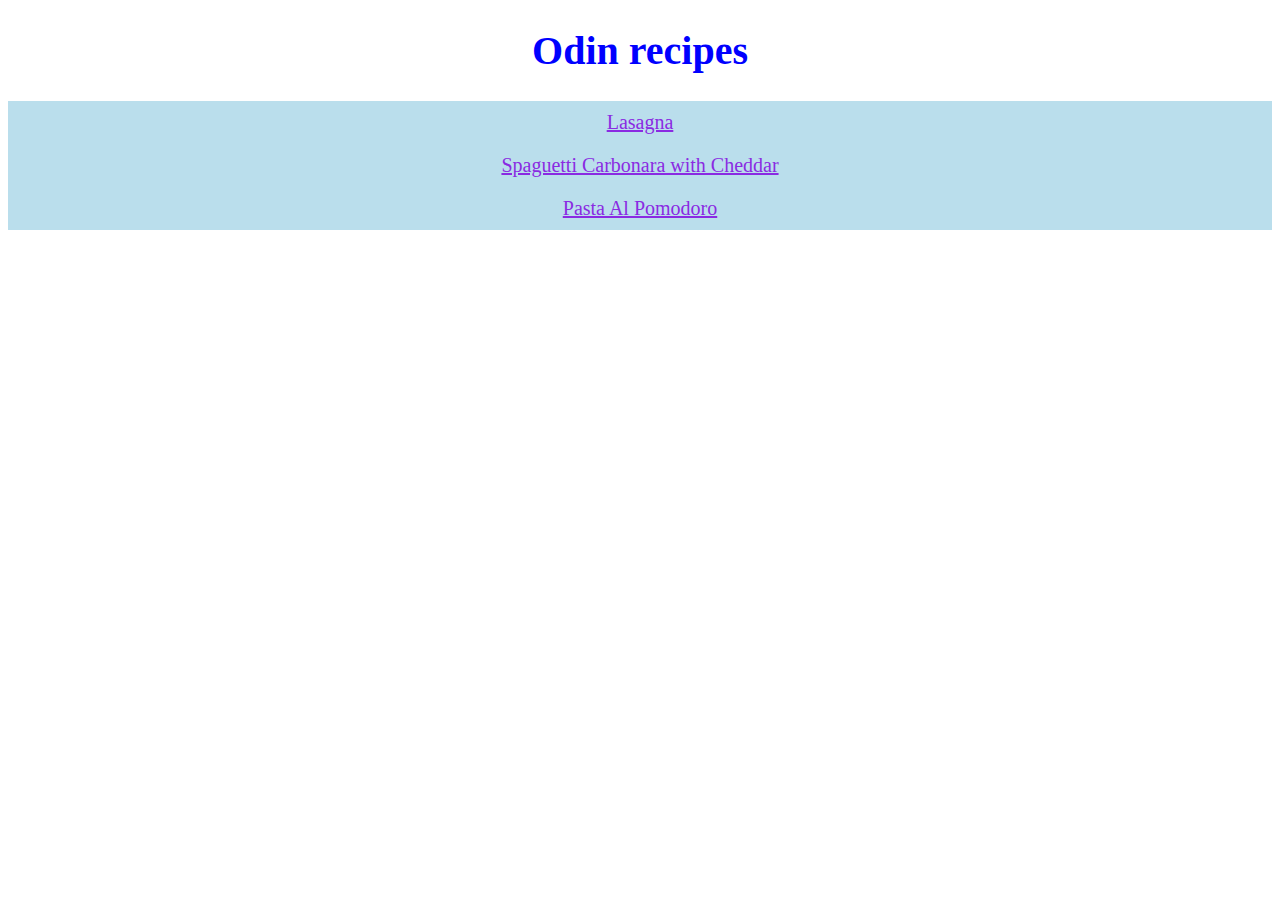
==== index.html @ d4d22520 "uploading files" ====
<!DOCTYPE html>
<html lang="en">
<head>
    <meta charset="UTF-8">
    <meta http-equiv="X-UA-Compatible" content="IE=edge">
    <meta name="viewport" content="width=device-width, initial-scale=1.0">
    
</head>
      <title>Document</title>
      <link rel="stylesheet" href="styles.css">
<body>
    <h1>Odin recipes</h1>

     <div class="container">

    <a href="./recipes/lasagna.html">Lasagna</a>

    <a href="./recipes/carbonara.html">Spaguetti Carbonara with Cheddar</a>

    <a href="./recipes/pomodor.html">Pasta Al Pomodoro</a>

</div>

</body>
</html>
---- styles.css ----
.container{
    display: flex;
    flex-direction: column;
    justify-content: center;
    align-items: center;
}
 h1{
    text-align: center;
    font-size: 40px;
    
 }
 a{
    margin: 10px;
    color: blueviolet;
    font-size: 20px;
 }
h3{
    color: blue;
    margin: 0;
}
p{
    color: grey;
}
h1{
    color: blue;
}
h4{
   font-size: 25px; 
   margin: 0;
}
div{
    background-color: rgb(117 190 218 / 0.5); /* 50% transparent */
}
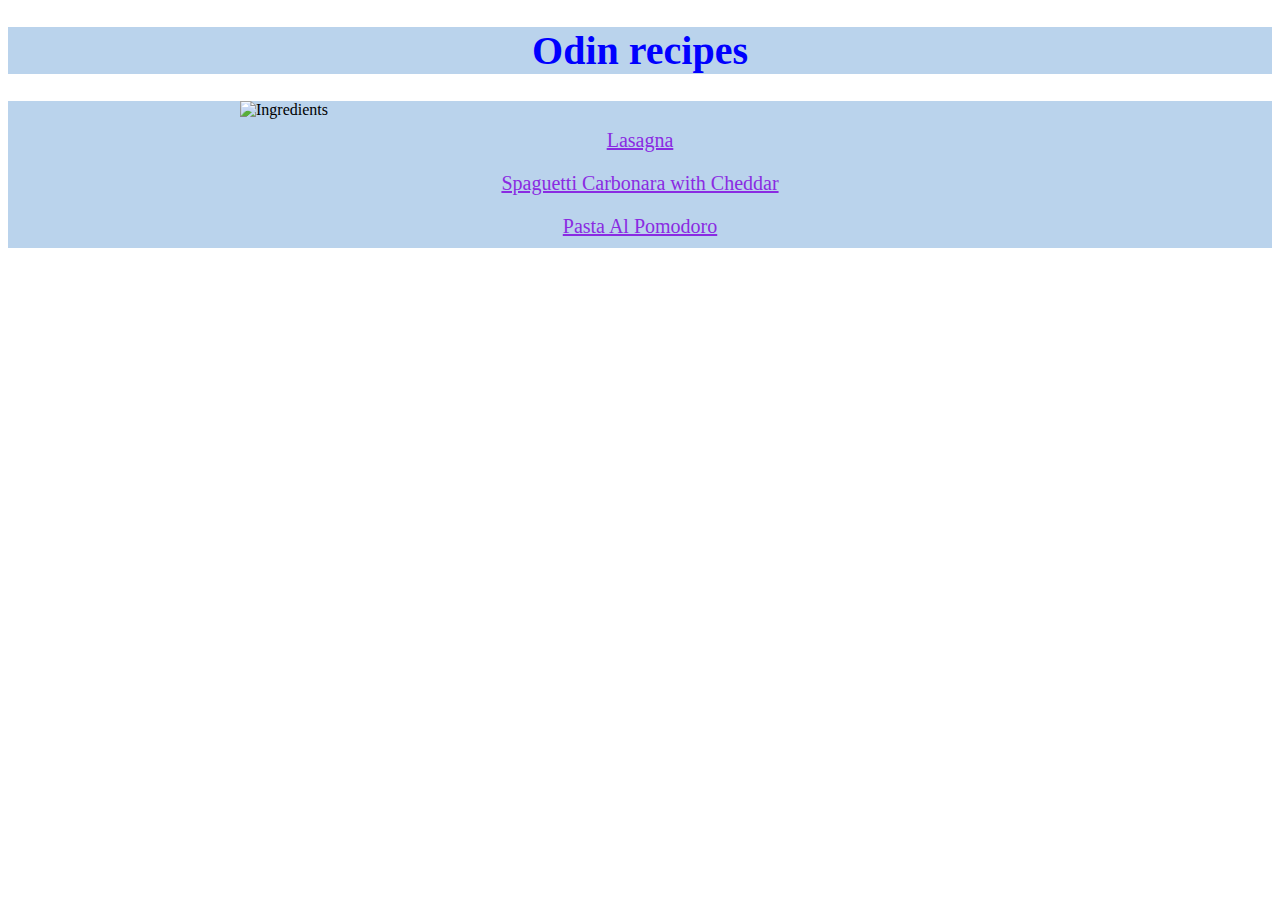
==== commit 4870339b: "main origin" ====
--- a/index.html
+++ b/index.html
@@ -4,14 +4,20 @@
     <meta charset="UTF-8">
     <meta http-equiv="X-UA-Compatible" content="IE=edge">
     <meta name="viewport" content="width=device-width, initial-scale=1.0">
-    
+  <div class="conatiner"> 
 </head>
       <title>Document</title>
       <link rel="stylesheet" href="styles.css">
 <body>
     <h1>Odin recipes</h1>
 
+</div>
+   
+
      <div class="container">
+
+        <img src="https://www.theitaliankitchen.ie/wp-content/uploads/2019/02/Five-Essential-Italian-Ingredients.jpg" alt="Ingredients"
+        width="800">
 
     <a href="./recipes/lasagna.html">Lasagna</a>
 
--- a/styles.css
+++ b/styles.css
@@ -29,5 +29,8 @@
    margin: 0;
 }
 div{
-    background-color: rgb(117 190 218 / 0.5); /* 50% transparent */
+    background-color: rgba(117, 168, 218, 0.5); /* 50% transparent */
 }
+ti{
+    color: brown;
+}
